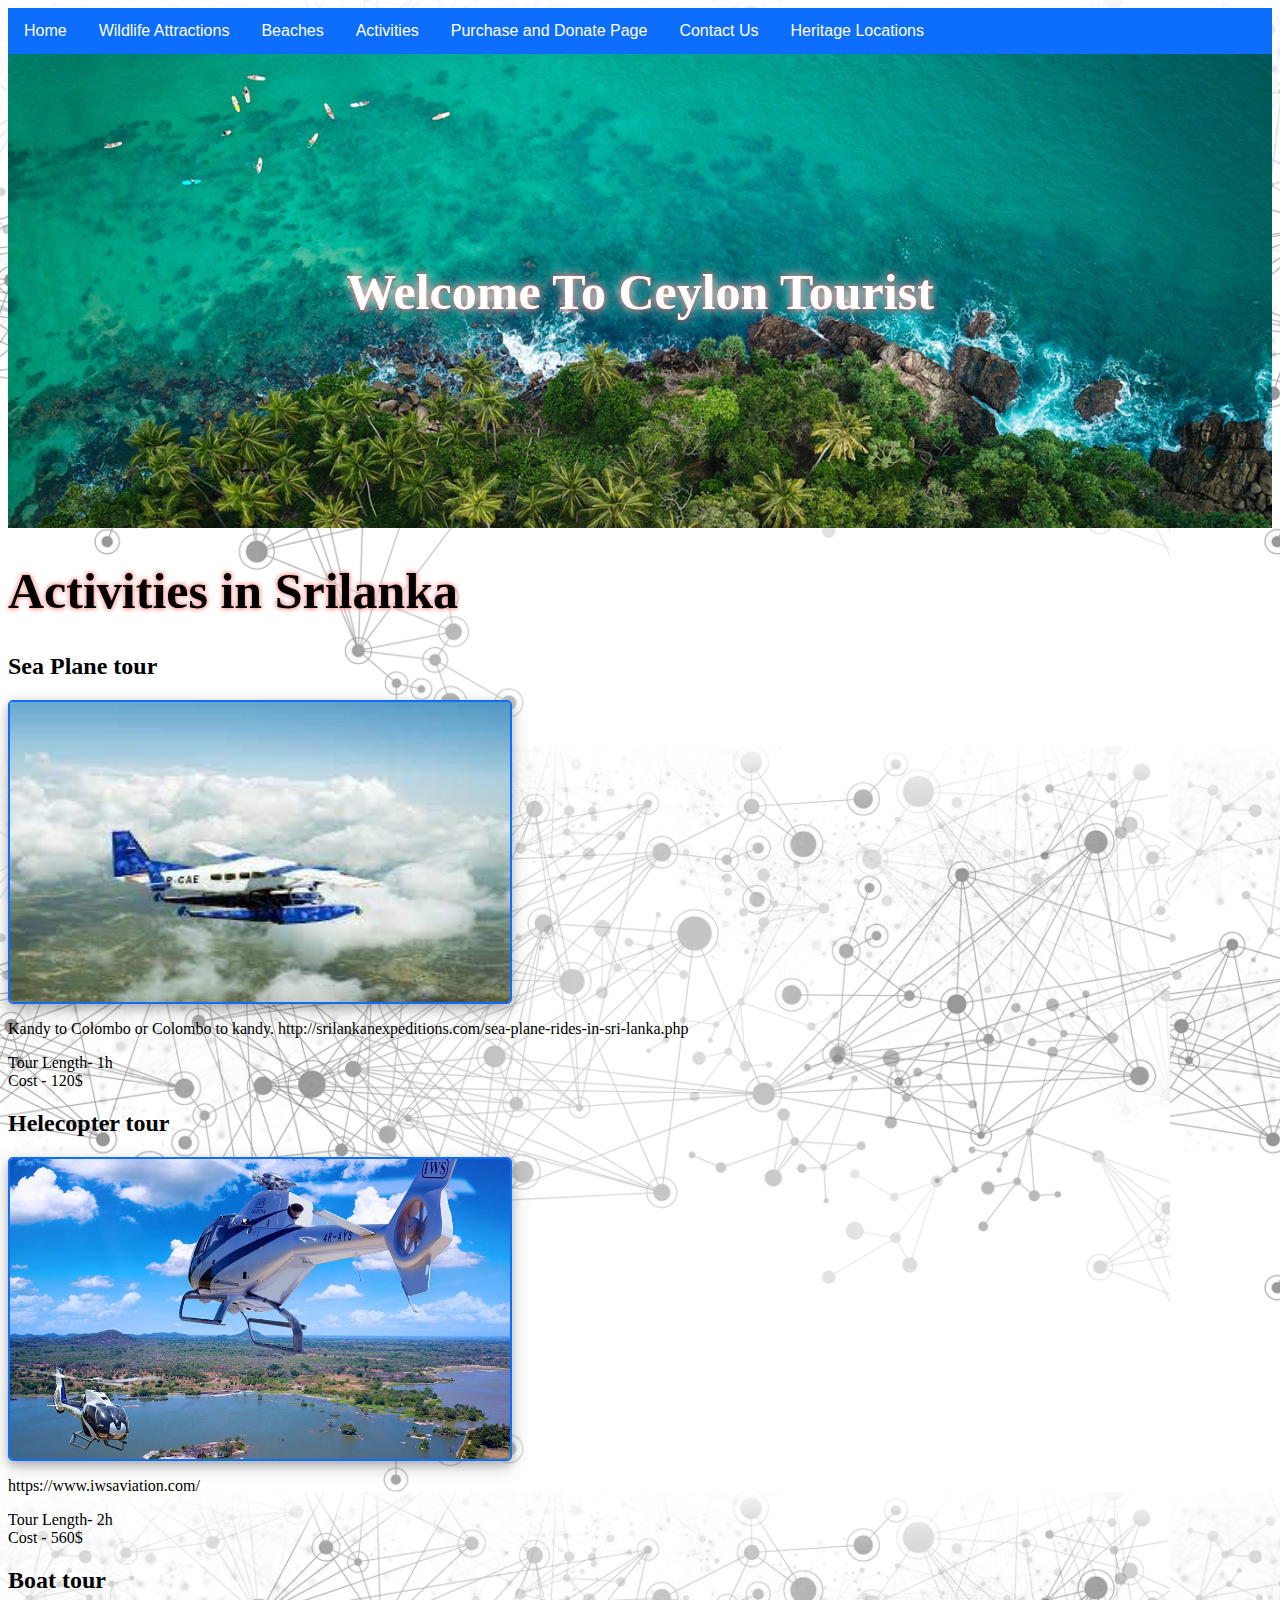
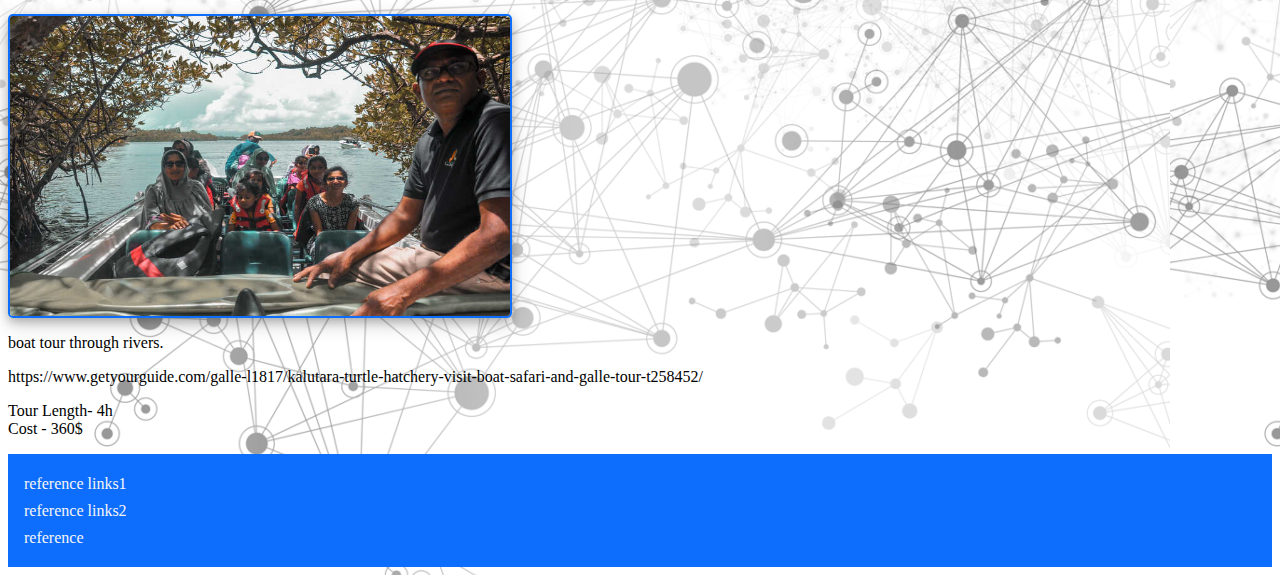
==== Activities.html @ 00deedcf "Add files via upload" ====
<!DOCTYPE <!DOCTYPE html>
<html lang="en" >
    <head>
        <title>Tourist attraction in Sri lanka</title>
        <meta charset="UTF-8">
        <meta name="viewport" content="width=device-width, initial-scale=1">
        <link href="HomePage.css" rel="stylesheet">
    </head>

    <nav>
            <div class="navbar">
                <a href="index.html"><span>Home</span></a>
                <a href="TypeOfWildlifeAttraction.html"><span>Wildlife Attractions</span></a>
                <a href="Beaches.html"><span>Beaches</span></a>
                <a href="Activities.html"><span>Activities</span></a>
                <a href="PurchaseAndDonatePage.html"><span>Purchase and Donate Page</span></a>
                <a href="ContactUs.html"><span>Contact Us</span></a>
                <div class="dropdown">
                  <button class="dropbtn">Heritage Locations
                    <i class="fa fa-caret-down"></i>
                  </button>
                  <div class="dropdown-content">
                    <a href="Sigiriya.html">Sigiriya</a>
                    <a href="Kandy.html">Kandy</a>
                   
                    
                  </div>
                </div>
              </div>
        </div>
    </nav>
    <div class="container">
      <img src="1.Home page/img 2.jpeg" alt="Snow" style="width:100%;">
      <div class="centered"><h1>Welcome To Ceylon Tourist</h1></div>
    </div>
    <body>
      <h1>Activities in Srilanka</h1>
        <section>
            <h2>Sea Plane tour</h2>
            <img src="4.Activities/act 2.jpg" alt="sea plane" class="sectionImages">
            <p>Kandy to Colombo or
              Colombo to kandy.
              http://srilankanexpeditions.com/sea-plane-rides-in-sri-lanka.php
            </p>

               <p>Tour Length- 1h <br>Cost       - 120$</p>

   
        </section>  

        <section>
            <h2>Helecopter tour</h2>
            <img src="4.Activities/act 1.jpg" alt="helecoper" class="sectionImages">
            <p>https://www.iwsaviation.com/</p>

               <p>Tour Length- 2h <br>Cost       - 560$</p>
               
   
        </section>  

        
        <section>
            <h2>Boat tour</h2>
            <img src="4.Activities/act 3.jpg" alt="boat" class="sectionImages">
            <p>boat tour through rivers. </p>
            <p>https://www.getyourguide.com/galle-l1817/kalutara-turtle-hatchery-visit-boat-safari-and-galle-tour-t258452/ </p>     

               <p>Tour Length- 4h <br>Cost       - 360$</p>
               
   
        </section>  
    
    </body>
    
  </div>
</body>
<footer>
    <nav>
        <ul>
          <li><a href="#">reference links1</a></li>
          <li><a href="#">reference links2</a></li>
          <li><a href="#">reference</a></li>
        </ul>
      </nav>
</footer>
</html>
---- HomePage.css ----
.bg-img {
    /* The image used */
    /* background-image: url("1.Home page/img\ 2.jpeg"); */
    width: 100%;
    
  
    min-height: 500px;
  
    /* Center and scale the image nicely */
    background-position: center;
    background-repeat: no-repeat;
    background-size: initial;
  
    /* Needed to position the navbar */
    position: relative;
    border: 2px solid #0d6efd ;
    
  }

  .container {
    position: relative;
    text-align: center;
    color: white;
  }

  .centered {
    position: absolute;
    top: 50%;
    left: 50%;
    transform: translate(-50%, -50%);
  }



/* Navbar container */
.navbar {
  overflow: hidden;
  background-color: #0d6efd;
  font-family: Arial;
}

/* Links inside the navbar */
.navbar a {
  float: left;
  font-size: 16px;
  color: white;
  text-align: center;
  padding: 14px 16px;
  text-decoration:double;
}

/* The dropdown container */
.dropdown {
  float: left;
  overflow: hidden;
}

/* Dropdown button */
.dropdown .dropbtn {
  font-size: 16px;
  border: none;
  outline: none;
  color: white;
  padding: 14px 16px;
  background-color: inherit;
  font-family: inherit; /* Important for vertical align on mobile phones */
  margin: 0; /* Important for vertical align on mobile phones */
}

/* Add a red background color to navbar links on hover */
.navbar a:hover, .dropdown:hover .dropbtn {
  background-color: #0d6efd;
}

/* Dropdown content (hidden by default) */
.dropdown-content {
  display: none;
  position: absolute;
  background-color: #f9f9f9;
  min-width: 160px;
  box-shadow: 0px 8px 16px 0px rgba(0,0,0,0.2);
  z-index: 1;
}

/* Links inside the dropdown */
.dropdown-content a {
  float: none;
  color: black;
  padding: 12px 16px;
  text-decoration: none;
  display: block;
  text-align: left;
}

/* Add a grey background color to dropdown links on hover */
.dropdown-content a:hover {
  background-color: #ddd;
}

/* Show the dropdown menu on hover */
.dropdown:hover .dropdown-content {
  display: block;
}



.firstP
{
   color:#0d6efd;
    text-align: center;
    text-transform: uppercase;
    
    
    
}

.secondP
{
  text-align: left;
  font-weight: bold;
  color:#0d6efd;

}

.thirdP
{
text-align: left;
color:#0d6efd;
font-weight: 500;


}


.train {
  
        /* The image used */
        background-image: url("1.Home page/img 3.jpg");
  
        min-height: 280px;
        
      
        /* Center and scale the image nicely */
        background-position: center;
        background-repeat: no-repeat;
        background-size: cover;
      
        /* Needed to position the navbar */
        position: relative;
        border: 3px solid #0d6efd;
  
}

/* needed to style images inside sections */
.sectionImages
{
  background-position: left;
  background-repeat: no-repeat;
  position: left;
  width: 500px;
  height: 300px;
  border: 2px solid #0d6efd;
  border-radius: 5px;
  box-shadow: 0 4px 8px 0 rgba(0, 0, 0, 0.2), 0 6px 20px 0 rgba(0, 0, 0, 0.19);
  text-align: center;
}

/* needed to put a background to footer */
footer
{
    background: #0d6efd;
    padding: 1em;
    color: #eb932b;
}

/* needed to style footer */
footer ul,footer a
{
  
    list-style-type: none;
    padding: 0;
    margin: 0;

    text-decoration: none;
    color: whitesmoke;
    line-height: 1.7;
    
}

body
{
  background-color:rgb(255, 255, 255);
  background-image: url("img 1.png")
}

h1 {
  font-size: 50px;
  text-shadow: 0 0 13px #ffffff, 0 0 5px #fa0a01;
}

/* #background .image {
  display: none;
  background: none center center no-repeat;
  background-size: cover;
  position: absolute;
  left: 0;
  top: 0;
  width: 100%;
  height: 105%;
}
h1,h2,h3,h4,h5,h6,p,ul {
  background-color:aliceblue;
} */


/* background image - https://dronecamp.org/home-1/circuito/ */
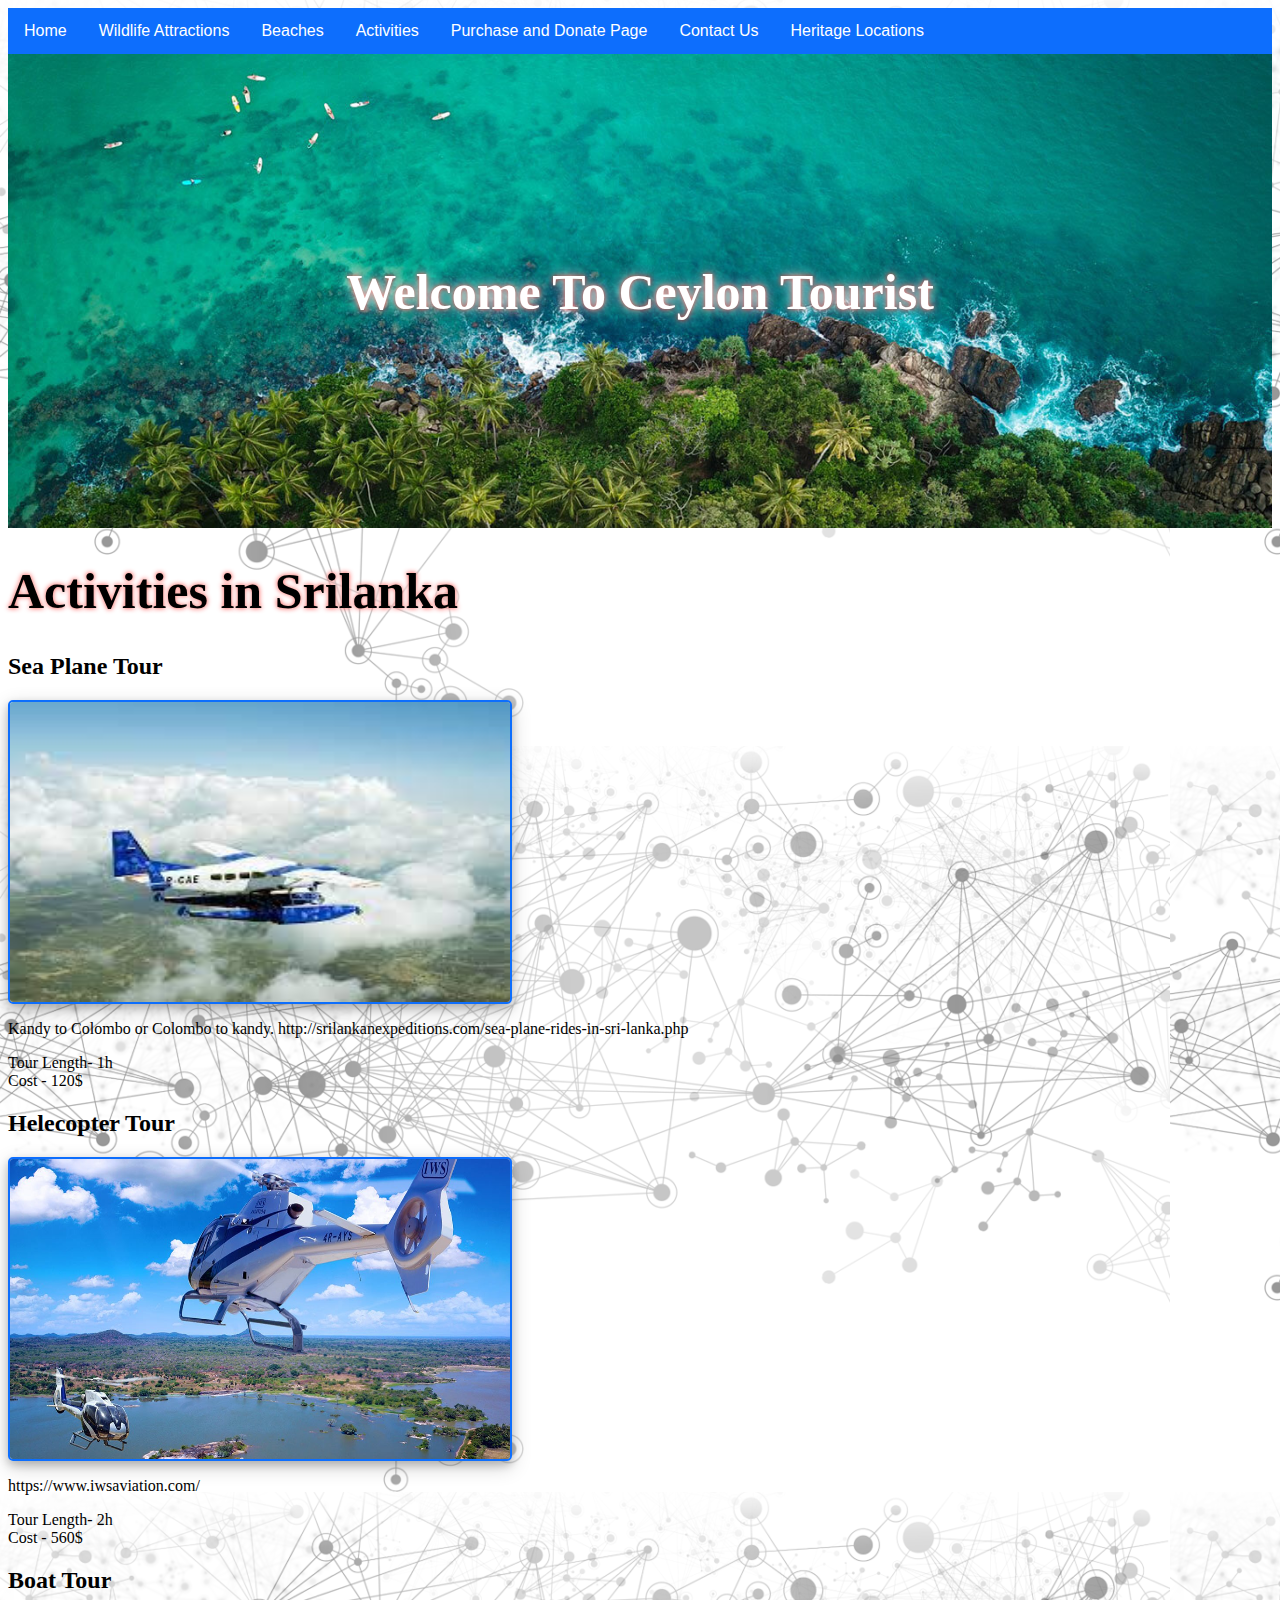
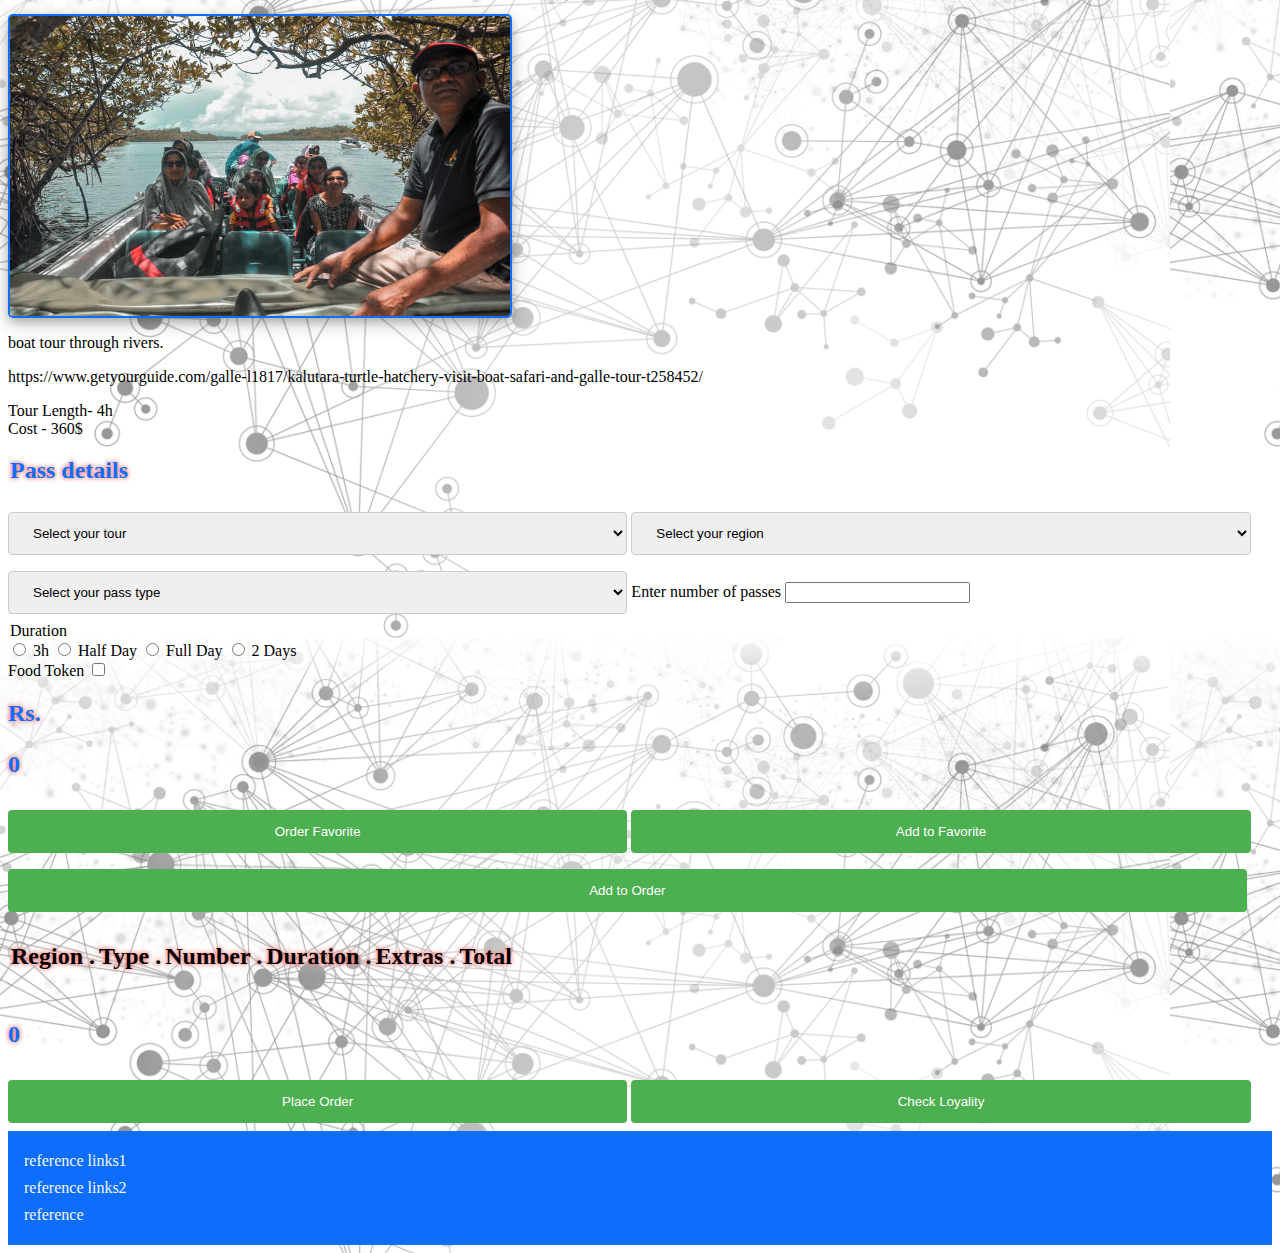
==== commit e52222af: "Add files via upload" ====
--- a/Activities.html
+++ b/Activities.html
@@ -5,6 +5,7 @@
         <meta charset="UTF-8">
         <meta name="viewport" content="width=device-width, initial-scale=1">
         <link href="HomePage.css" rel="stylesheet">
+        <link href="Activities.css" rel="stylesheet">
     </head>
 
     <nav>
@@ -36,7 +37,7 @@
     <body>
       <h1>Activities in Srilanka</h1>
         <section>
-            <h2>Sea Plane tour</h2>
+            <h2>Sea Plane Tour</h2>
             <img src="4.Activities/act 2.jpg" alt="sea plane" class="sectionImages">
             <p>Kandy to Colombo or
               Colombo to kandy.
@@ -49,7 +50,7 @@
         </section>  
 
         <section>
-            <h2>Helecopter tour</h2>
+            <h2>Helecopter Tour</h2>
             <img src="4.Activities/act 1.jpg" alt="helecoper" class="sectionImages">
             <p>https://www.iwsaviation.com/</p>
 
@@ -60,7 +61,7 @@
 
         
         <section>
-            <h2>Boat tour</h2>
+            <h2>Boat Tour</h2>
             <img src="4.Activities/act 3.jpg" alt="boat" class="sectionImages">
             <p>boat tour through rivers. </p>
             <p>https://www.getyourguide.com/galle-l1817/kalutara-turtle-hatchery-visit-boat-safari-and-galle-tour-t258452/ </p>     
@@ -69,7 +70,83 @@
                
    
         </section>  
+
+        <form class="activitiesform" >
+            
+          <h2 class="txt"><legend>Pass details</legend></h3>
+
+          <select name="region" id="region" required>
+            <option value="" selected disabled>Select your tour</option>
+            <option value="foreign">Boat Tour</option>
+            <option value="local">Helecopter Tour</option>
+            <option value="local">Sea Plane Tour</option>
+          </select>
+          <select>
+              <option value="" selected disabled>Select your region</option>
+              <option value="foreign">Foreign</option>
+              <option value="local">Local</option>
+            </select>
+          <select name="pass-type" id="pass-type" required>
+              <option value=""selected disabled>Select your pass type</option>
+              <option value="adult">Adult</option>
+              <option value="child">Child</option>
+              <option value="annual">Annual</option>
+          </select>
+      
+          <label for="num">Enter number of passes</label>
+          <input id='num' type="number" min="0" required>
+     
+          <legend>Duration</legend>
+          <input required type="radio" name="duration-select" id="3h">
+          <label for="3h">3h</label>
+          <input type="radio" name="duration-select" id="halfday">
+          <label for="halfday">Half Day</label>
+          <input type="radio" name="duration-select" id="fullday">
+          <label for="fullday">Full Day</label>
+          <input type="radio" name="duration-select" id="twodays">
+          <label for="twodays">2 Days</label>
+      
+          <br><label for="foodtoken">Food Token</label>
+          <input type="checkbox" id="foodtoken" value="foodtoken">
+      
+          <h2 class="txt">Rs.<p id="currenttotal">
+          0
+      </p></h2>
+      <button id="orderfavorite"class="input">Order Favorite</button>
+      <button id="addtofavorite"class="input">Add to Favorite</button>
+      <button id="addtoorder"class="input2">Add to Order</button>
+  </form>
+  <h2 class="txt">
+  <table>
+      <thead>
+          <tr>
+           <th><h2>Region  .</h2></th>
+           <th><h2>Type  .</h2></th>
+           <th><h2>Number  .</h2></th>
+           <th><h2>Duration  .</h2></th>
+           <th><h2>Extras  .</h2></th>
+           <th><h2>Total  </h2></th>
+          </tr>
+      </thead>
+      <tbody id="ordertableoutput">
+          <tr>
+              <td></td>
+              <td></td>
+              <td></td>
+              <td></td>
+              <td></td>
+              <td></td>
+          </tr>
+      </tbody>
+  </table>
+  
+  <p id="totaloverall">0</p></h2>
+  <button id="placeorder" class="input">Place Order</button>
+  <button id="checkloyaltybtn"class="input">Check Loyality</button>
+  </div>
     
+        <script src="Activities.js"></script>
+
     </body>
     
   </div>
--- a/Activities.css
+++ b/Activities.css
@@ -0,0 +1,44 @@
+.input, select {
+    width: 49%;
+    padding: 12px 20px;
+    margin: 8px 0;
+    display: inline-block;
+    border: 1px solid #ccc;
+    border-radius: 4px;
+    box-sizing: border-box;
+  }
+  
+.input {
+    width: 49%;
+    background-color: #4CAF50;
+    color: white;
+    padding: 14px 20px;
+    margin: 8px 0;
+    border: none;
+    border-radius: 4px;
+    cursor: pointer;
+  }
+  
+.input:hover {
+    background-color: #45a049;
+  }
+
+  .txt
+  {
+    text-align: left;
+    font-weight: bold;
+    color:#0d6efd;
+    text-shadow: 0 0 13px #ffffff, 0 0 5px #fa0a01;
+  
+  }
+
+  .input2 {
+    width: 98%;
+    background-color: #4CAF50;
+    color: white;
+    padding: 14px 20px;
+    margin: 8px 0;
+    border: none;
+    border-radius: 4px;
+    cursor: pointer;
+  }
